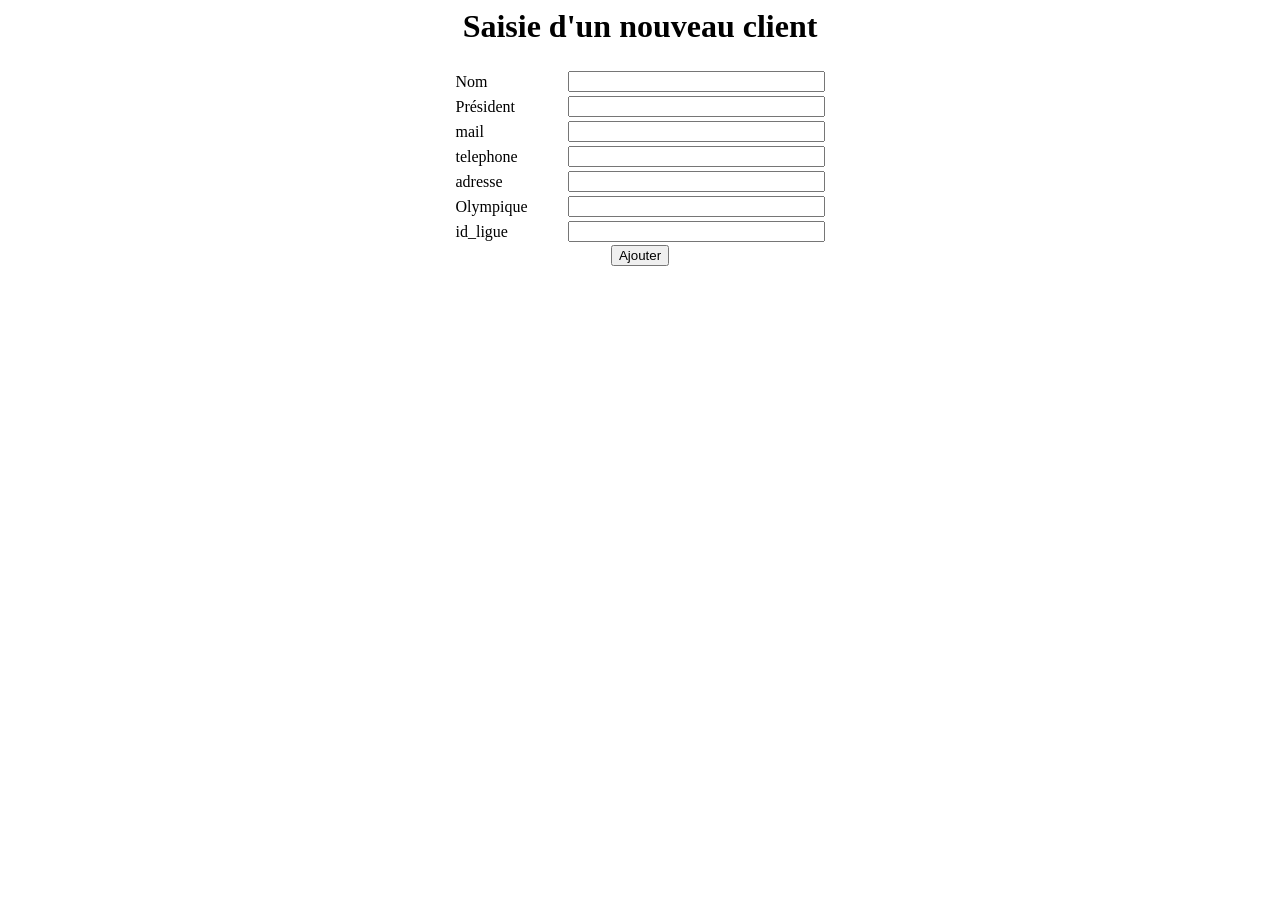
==== AjoutInformations.html @ 1b5efd21 "dépôt" ====
<html> 
<head> 
<title>Table Informations</title> 
</head> 
<body> 
<div align="center"> 
<h1>Saisie d'un nouveau client</h1> 
<form action="AjoutInformations.php" method="post"> 
<table border="0"> 
 <tr> 
 <!-- <td width="108">Numéro</td> 
 <td width="105"><input type="text" name="id_info" 
 size="4" maxlength="4"></td> 
 </tr>  -->
 <tr> 
 <td width="108">Nom</td> 
 <td width="105"><input type="text" name="NOM" 
 size="30" maxlength="30"> 
 </td> 
 </tr>
 <tr> 
 <td width="108">Président</td> 
 <td width="105"><input type="text" name="president" 
 size="30" maxlength="30"> 
 </td> 
 </tr>
 <tr> 
 <td width="108">mail</td> 
 <td width="105"><input type="text" name="mail" 
 size="30" maxlength="30"> 
 </td> 
 </tr>
 <tr> 
 <td width="108">telephone</td> 
 <td width="105"><input type="text" name="telephone" 
 size="30" maxlength="30"> 
 </td> 
 </tr>
 <tr> 
 <td width="108">adresse</td> 
 <td width="105"><input type="text" name="adresse" 
 size="30" maxlength="30"> 
 </td> 
 </tr>
 <tr> 
 <td width="108">Olympique</td> 
 <td width="105"><input type="text" name="olympique" 
 size="30" maxlength="30"> 
 </td> 
 </tr>
 <tr> 
 <td width="108">id_ligue</td> 
 <td width="105"><input type="text" name="id_ligue" 
 size="30" maxlength="30"> 
 </td> 
 </tr>
</table> 
<input type="submit" value="Ajouter"> 
</form> 
</div> 
</body>
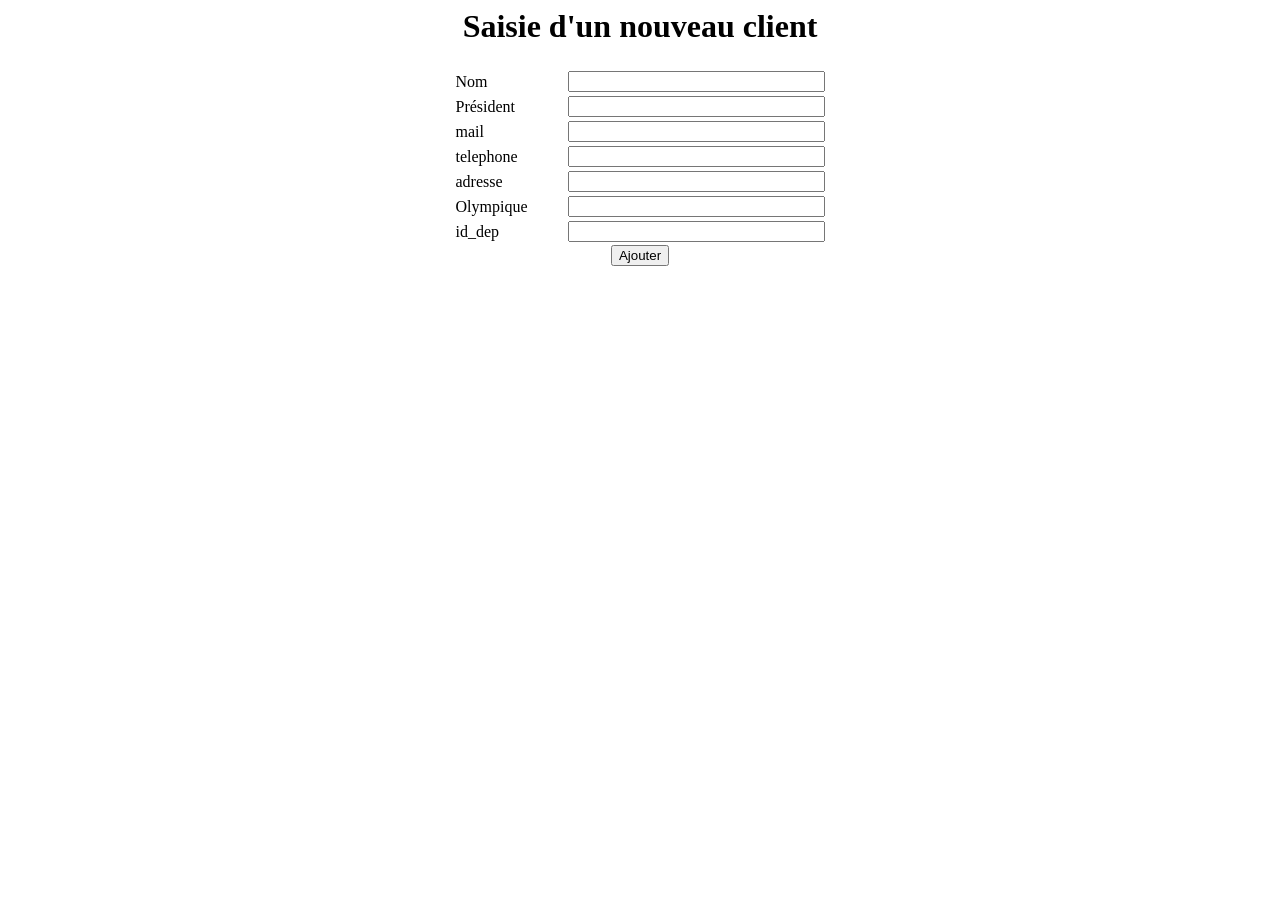
==== commit e36fac72: "ajoutligue" ====
--- a/AjoutInformations.html
+++ b/AjoutInformations.html
@@ -1,61 +1,56 @@
-<html> 
-<head> 
-<title>Table Informations</title> 
-</head> 
-<body> 
-<div align="center"> 
-<h1>Saisie d'un nouveau client</h1> 
-<form action="AjoutInformations.php" method="post"> 
-<table border="0"> 
- <tr> 
- <!-- <td width="108">Numéro</td> 
+<html>
+
+<head>
+    <title>Table Informations</title>
+</head>
+
+<body>
+    <div align="center">
+        <h1>Saisie d'un nouveau client</h1>
+        <form action="AjoutInformations.php" method="post">
+            <table border="0">
+                <tr>
+                    <!-- <td width="108">Numéro</td> 
  <td width="105"><input type="text" name="id_info" 
  size="4" maxlength="4"></td> 
  </tr>  -->
- <tr> 
- <td width="108">Nom</td> 
- <td width="105"><input type="text" name="NOM" 
- size="30" maxlength="30"> 
- </td> 
- </tr>
- <tr> 
- <td width="108">Président</td> 
- <td width="105"><input type="text" name="president" 
- size="30" maxlength="30"> 
- </td> 
- </tr>
- <tr> 
- <td width="108">mail</td> 
- <td width="105"><input type="text" name="mail" 
- size="30" maxlength="30"> 
- </td> 
- </tr>
- <tr> 
- <td width="108">telephone</td> 
- <td width="105"><input type="text" name="telephone" 
- size="30" maxlength="30"> 
- </td> 
- </tr>
- <tr> 
- <td width="108">adresse</td> 
- <td width="105"><input type="text" name="adresse" 
- size="30" maxlength="30"> 
- </td> 
- </tr>
- <tr> 
- <td width="108">Olympique</td> 
- <td width="105"><input type="text" name="olympique" 
- size="30" maxlength="30"> 
- </td> 
- </tr>
- <tr> 
- <td width="108">id_ligue</td> 
- <td width="105"><input type="text" name="id_ligue" 
- size="30" maxlength="30"> 
- </td> 
- </tr>
-</table> 
-<input type="submit" value="Ajouter"> 
-</form> 
-</div> 
-</body> 
+                <tr>
+                    <td width="108">Nom</td>
+                    <td width="105"><input type="text" name="NOM" size="30" maxlength="30">
+                    </td>
+                </tr>
+                <tr>
+                    <td width="108">Président</td>
+                    <td width="105"><input type="text" name="president" size="30" maxlength="30">
+                    </td>
+                </tr>
+                <tr>
+                    <td width="108">mail</td>
+                    <td width="105"><input type="text" name="mail" size="30" maxlength="30">
+                    </td>
+                </tr>
+                <tr>
+                    <td width="108">telephone</td>
+                    <td width="105"><input type="text" name="telephone" size="30" maxlength="30">
+                    </td>
+                </tr>
+                <tr>
+                    <td width="108">adresse</td>
+                    <td width="105"><input type="text" name="adresse" size="30" maxlength="30">
+                    </td>
+                </tr>
+                <tr>
+                    <td width="108">Olympique</td>
+                    <td width="105"><input type="text" name="olympique" size="30" maxlength="30">
+                    </td>
+                </tr>
+                <tr>
+                    <td width="108">id_dep</td>
+                    <td width="105"><input type="text" name="id_ligue" size="30" maxlength="30">
+                    </td>
+                </tr>
+            </table>
+            <input type="submit" value="Ajouter">
+        </form>
+    </div>
+</body>
